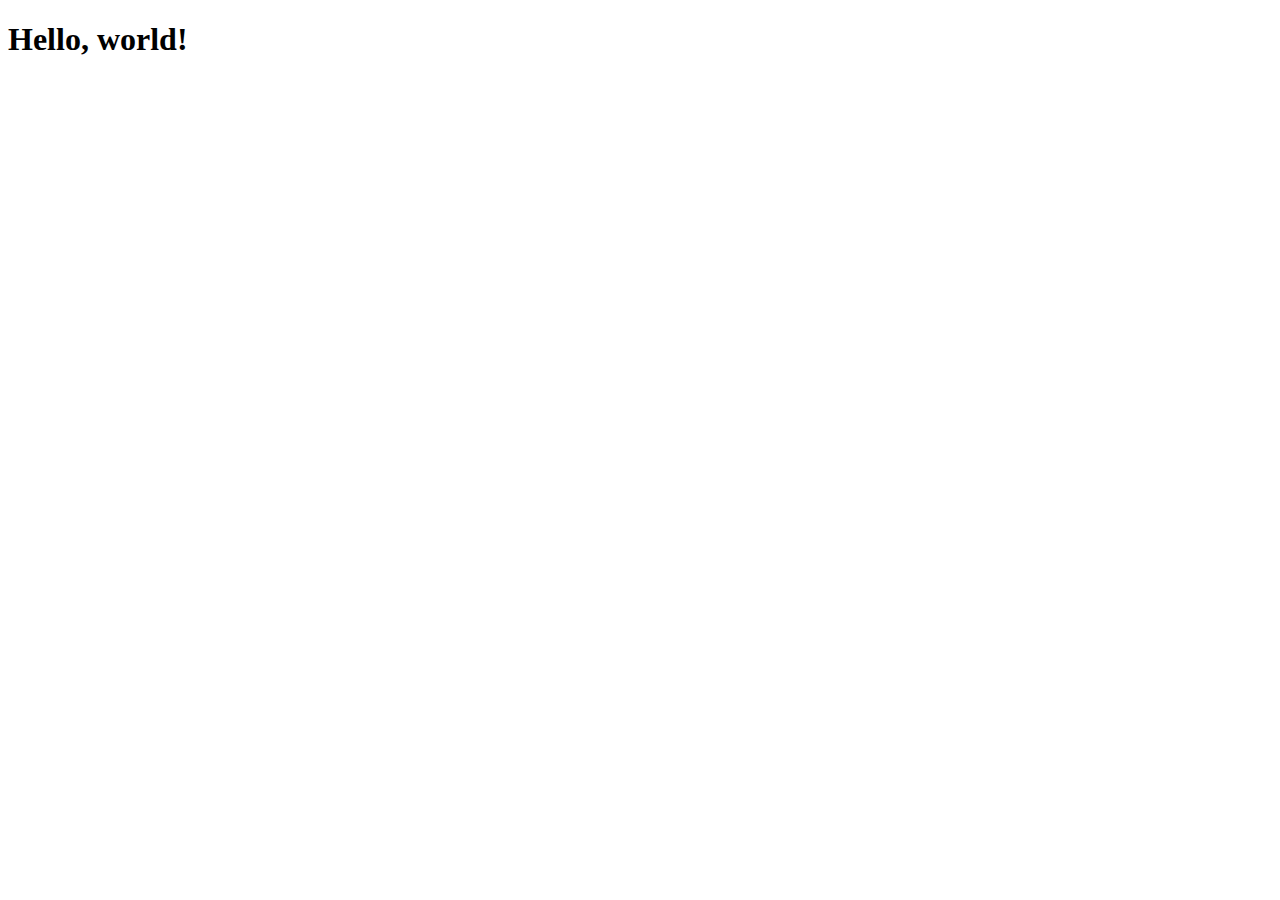
==== index.html @ 9d359251 "Index Listo" ====
<!doctype html>
<html lang="en">
  <head>
    <!-- Required meta tags -->
    <meta charset="utf-8">
    <meta name="viewport" content="width=device-width, initial-scale=1">

    <!-- Bootstrap CSS -->
    <link href="https://cdn.jsdelivr.net/npm/bootstrap@5.0.0-beta2/dist/css/bootstrap.min.css" rel="stylesheet" integrity="sha384-BmbxuPwQa2lc/FVzBcNJ7UAyJxM6wuqIj61tLrc4wSX0szH/Ev+nYRRuWlolflfl" crossorigin="anonymous">

    <title>Hello, world!</title>
  </head>
  <body>
    <h1>Hello, world!</h1>

    <!-- Optional JavaScript; choose one of the two! -->

    <!-- Option 1: Bootstrap Bundle with Popper -->
    <script src="https://cdn.jsdelivr.net/npm/bootstrap@5.0.0-beta2/dist/js/bootstrap.bundle.min.js" integrity="sha384-b5kHyXgcpbZJO/tY9Ul7kGkf1S0CWuKcCD38l8YkeH8z8QjE0GmW1gYU5S9FOnJ0" crossorigin="anonymous"></script>

    <!-- Option 2: Separate Popper and Bootstrap JS -->
    <!--
    <script src="https://cdn.jsdelivr.net/npm/@popperjs/core@2.6.0/dist/umd/popper.min.js" integrity="sha384-KsvD1yqQ1/1+IA7gi3P0tyJcT3vR+NdBTt13hSJ2lnve8agRGXTTyNaBYmCR/Nwi" crossorigin="anonymous"></script>
    <script src="https://cdn.jsdelivr.net/npm/bootstrap@5.0.0-beta2/dist/js/bootstrap.min.js" integrity="sha384-nsg8ua9HAw1y0W1btsyWgBklPnCUAFLuTMS2G72MMONqmOymq585AcH49TLBQObG" crossorigin="anonymous"></script>
    -->
  </body>
</html>
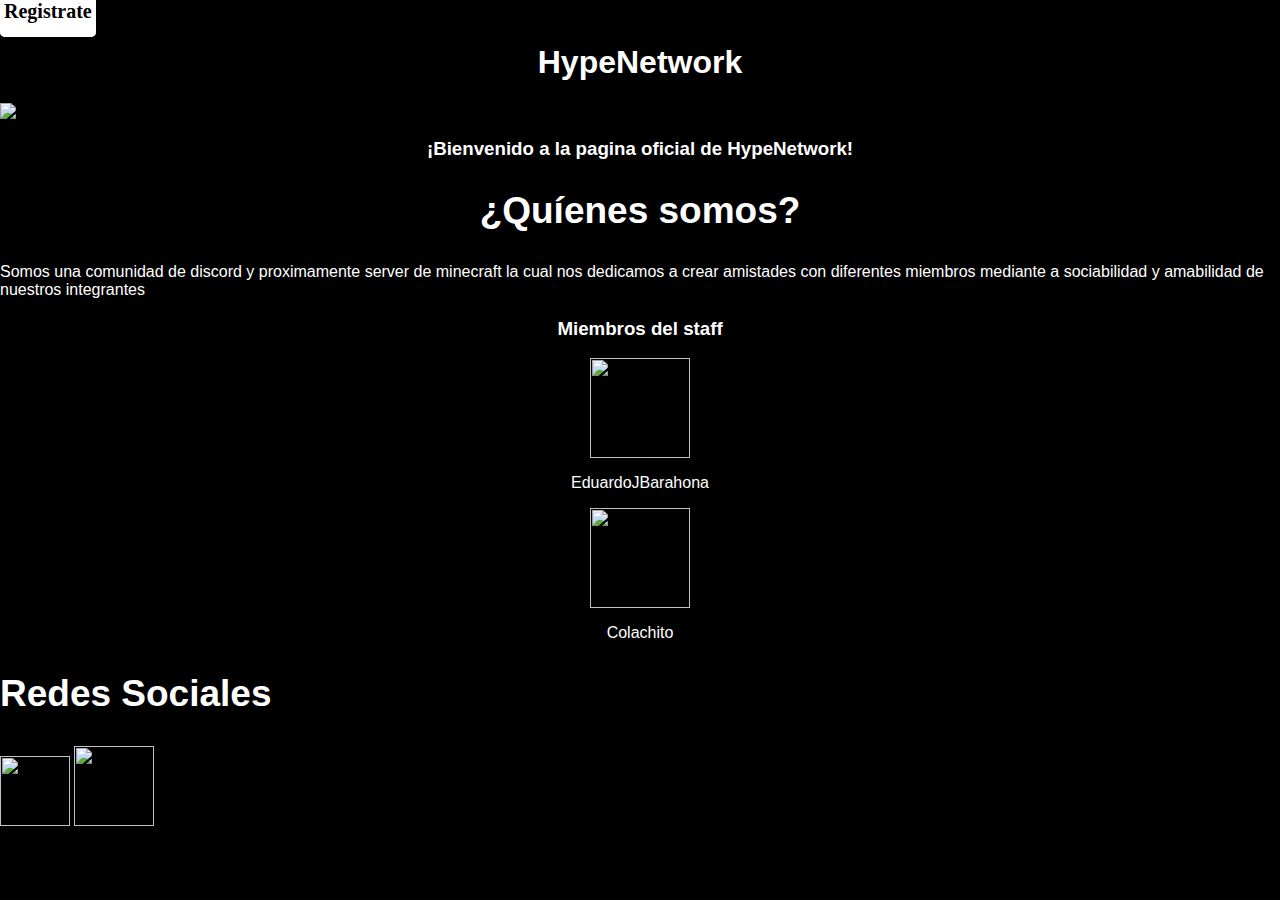
==== commit f122fea5: "Web Lista}" ====
--- a/index.html
+++ b/index.html
@@ -1,27 +1,46 @@
-<!doctype html>
-<html lang="en">
-  <head>
-    <!-- Required meta tags -->
-    <meta charset="utf-8">
-    <meta name="viewport" content="width=device-width, initial-scale=1">
+<!DOCTYPE html>
+<html>
+<head>
+    <meta charset='utf-8'>
+    <meta http-equiv='X-UA-Compatible' content='IE=edge'>
+    <title>HypeNetwork</title>
+    <meta name='viewport' content='width=device-width, initial-scale=1'>
+    <meta name="viewport" content="width=device-width, initial-scale=1.0">
+    <link rel='stylesheet' type='text/css' media='screen' href='main.css'>
+    <script src='main.js' type="text/javascript"></script>
+</head>
+<body>
+    <div class="contenedor3">
+    <a class=button href="Registrarte.html">Registrate</a>
+    <h1 class="Name">HypeNetwork</h1>
+    <div></div>
+     <img class="Logo" src="https://cdn.discordapp.com/attachments/643308358119456778/817120875157127238/d3d5ce4f837a58a2d7c822decfc92d73--cafe-logo-monogram.jpg">
+<h3 class="Sub">¡Bienvenido a la pagina oficial de HypeNetwork!</h3>
+    <div></div>
+<h2 class="Sub">¿Quíenes somos?</h2>
+<p>Somos una comunidad de discord y proximamente server de minecraft la cual nos dedicamos a crear amistades con diferentes miembros mediante a sociabilidad y amabilidad de nuestros integrantes</p>
+<div></div>
+<center><h3>Miembros del staff</h3></center>
 
-    <!-- Bootstrap CSS -->
-    <link href="https://cdn.jsdelivr.net/npm/bootstrap@5.0.0-beta2/dist/css/bootstrap.min.css" rel="stylesheet" integrity="sha384-BmbxuPwQa2lc/FVzBcNJ7UAyJxM6wuqIj61tLrc4wSX0szH/Ev+nYRRuWlolflfl" crossorigin="anonymous">
+    <div class="contenedor1"> 
+    <img src="https://cdn.discordapp.com/attachments/643308358119456778/817127257469616168/Henrys_MC_PFP_Template.png" width="100" height="100">
+    <div></div>
+    <p>EduardoJBarahona</p>
+    <div></div>
+</div>
+<div class="contenedor2">
+    <img src="https://cdn.discordapp.com/attachments/643308358119456778/817127329242415185/Colachito_MC_Skin.png" width="100" height="100">
+    <div></div>
+    <p>Colachito</p>
+</div>
+<div></div>
+<h2>Redes Sociales</h2>
+    <a class="boton" href="https://discord.gg/7CxZTSjN55"><img src="https://www.freepnglogos.com/uploads/discord-logo-png/discord-logo-logodownload-download-logotipos-1.png" width="70" height="70"></a>
+    
+    <a class="boton" href="https://twitter.com/HypeNetworkMC"><img src="https://www.freepngimg.com/thumb/advertising/75961-twitter-logo.png-others-hq-image-free-png.png" width="80" height="80"></a>
+</div>
 
-    <title>Hello, world!</title>
-  </head>
-  <body>
-    <h1>Hello, world!</h1>
 
-    <!-- Optional JavaScript; choose one of the two! -->
 
-    <!-- Option 1: Bootstrap Bundle with Popper -->
-    <script src="https://cdn.jsdelivr.net/npm/bootstrap@5.0.0-beta2/dist/js/bootstrap.bundle.min.js" integrity="sha384-b5kHyXgcpbZJO/tY9Ul7kGkf1S0CWuKcCD38l8YkeH8z8QjE0GmW1gYU5S9FOnJ0" crossorigin="anonymous"></script>
-
-    <!-- Option 2: Separate Popper and Bootstrap JS -->
-    <!--
-    <script src="https://cdn.jsdelivr.net/npm/@popperjs/core@2.6.0/dist/umd/popper.min.js" integrity="sha384-KsvD1yqQ1/1+IA7gi3P0tyJcT3vR+NdBTt13hSJ2lnve8agRGXTTyNaBYmCR/Nwi" crossorigin="anonymous"></script>
-    <script src="https://cdn.jsdelivr.net/npm/bootstrap@5.0.0-beta2/dist/js/bootstrap.min.js" integrity="sha384-nsg8ua9HAw1y0W1btsyWgBklPnCUAFLuTMS2G72MMONqmOymq585AcH49TLBQObG" crossorigin="anonymous"></script>
-    -->
-  </body>
+</body>
 </html>--- a/main.css
+++ b/main.css
@@ -0,0 +1,57 @@
+body {
+    background: rgb(0, 0, 0);
+    color: rgb(255, 255, 255);
+    font-family: Arial, Helvetica, sans-serif;
+    margin: 0;
+
+}
+h2{
+    font-size: 37px;
+}
+.contenedor1 img{
+    display: block;
+    margin: auto;
+    
+    
+
+}
+.contenedor1 p{
+    text-align: center;
+    
+}
+.contenedor2 img{
+    margin: auto;
+    display: block;
+}
+.contenedor2 p{
+    text-align: center;
+}
+.button{
+   
+    font: bold 20px verdana;
+    text-decoration: none;
+    color: #fff;
+    border: 4px solid #fff;
+    padding-bottom: 0.3cm;
+    text-align: center;
+    border-radius: 5px;
+}
+.button:hover{
+    background: rgb(255, 255, 255);
+    color: rgb(0, 0, 0);
+}
+
+.Name{
+    text-align: center;
+}
+.Logo{
+    display: block;
+    margin: auto;
+}
+.Sub{
+    text-align: center;
+}
+.boton{
+    width: 20;
+    height: 20;
+}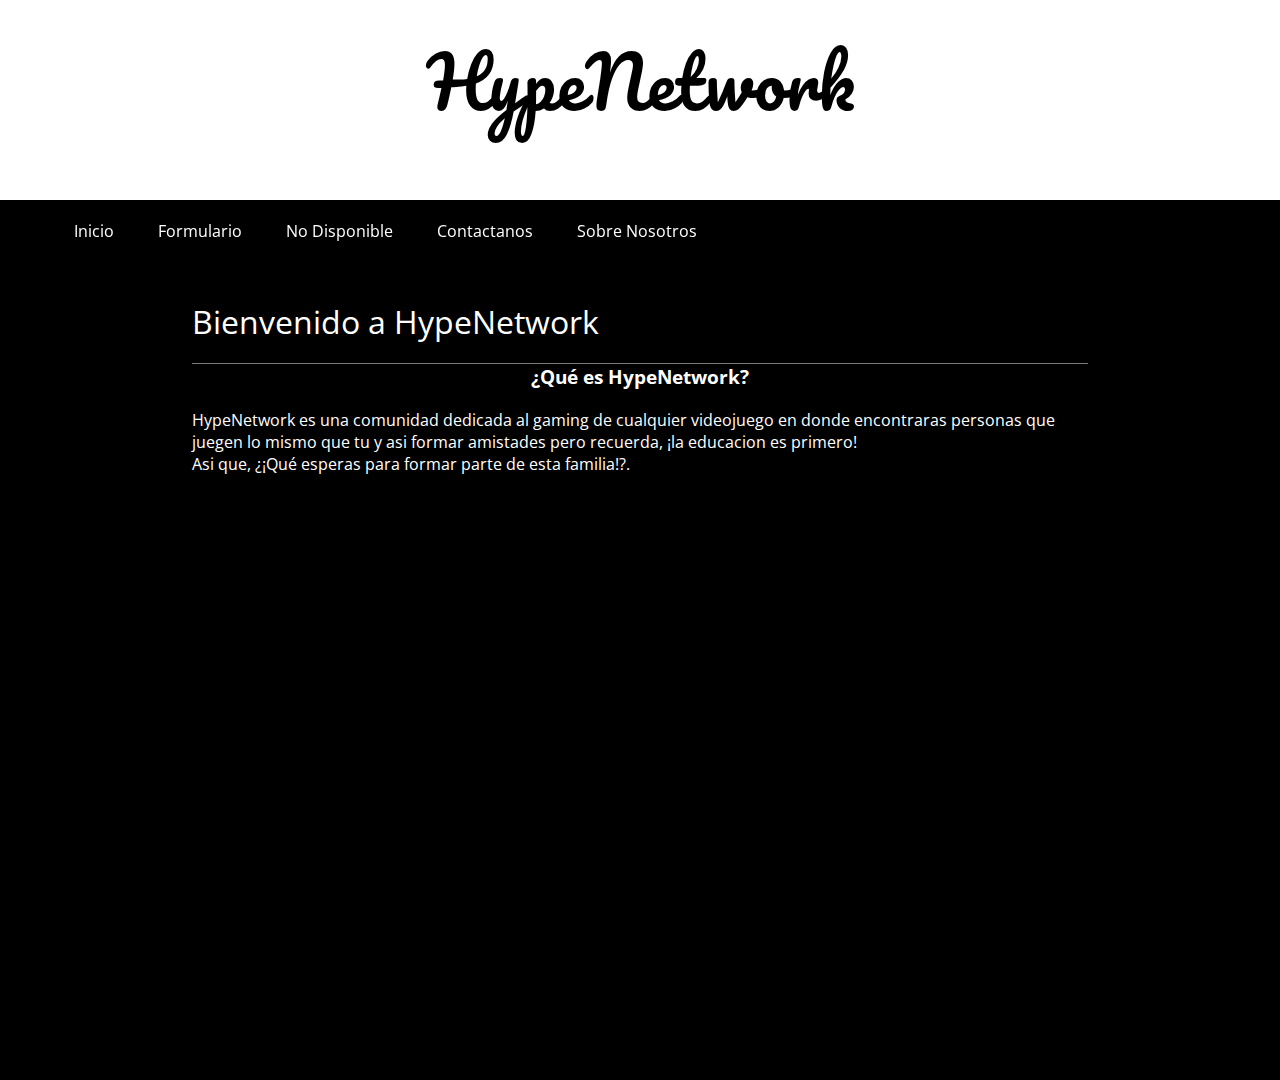
==== commit c8e4508c: "Actualizacion" ====
--- a/index.html
+++ b/index.html
@@ -1,46 +1,52 @@
 <!DOCTYPE html>
-<html>
+<html lang="en">
 <head>
-    <meta charset='utf-8'>
-    <meta http-equiv='X-UA-Compatible' content='IE=edge'>
+    <meta charset="UTF-8">
     <title>HypeNetwork</title>
-    <meta name='viewport' content='width=device-width, initial-scale=1'>
-    <meta name="viewport" content="width=device-width, initial-scale=1.0">
-    <link rel='stylesheet' type='text/css' media='screen' href='main.css'>
-    <script src='main.js' type="text/javascript"></script>
+    
+    <link rel="stylesheet" href="https://use.fontawesome.com/releases/v5.2.0/css/all.css" integrity="sha384-hWVjflwFxL6sNzntih27bfxkr27PmbbK/iSvJ+a4+0owXq79v+lsFkW54bOGbiDQ" crossorigin="anonymous">
+    <link rel="stylesheet" href="css/estilos.css">
+    
+    <meta name="viewport" content="width=device-width, user-scalable=no, initial-scale=1.0, maximum-scale=1.0, minimum-scale=1.0">
 </head>
 <body>
-    <div class="contenedor3">
-    <a class=button href="Registrarte.html">Registrate</a>
-    <h1 class="Name">HypeNetwork</h1>
-    <div></div>
-     <img class="Logo" src="https://cdn.discordapp.com/attachments/643308358119456778/817120875157127238/d3d5ce4f837a58a2d7c822decfc92d73--cafe-logo-monogram.jpg">
-<h3 class="Sub">¡Bienvenido a la pagina oficial de HypeNetwork!</h3>
-    <div></div>
-<h2 class="Sub">¿Quíenes somos?</h2>
-<p>Somos una comunidad de discord y proximamente server de minecraft la cual nos dedicamos a crear amistades con diferentes miembros mediante a sociabilidad y amabilidad de nuestros integrantes</p>
-<div></div>
-<center><h3>Miembros del staff</h3></center>
-
-    <div class="contenedor1"> 
-    <img src="https://cdn.discordapp.com/attachments/643308358119456778/817127257469616168/Henrys_MC_PFP_Template.png" width="100" height="100">
-    <div></div>
-    <p>EduardoJBarahona</p>
-    <div></div>
-</div>
-<div class="contenedor2">
-    <img src="https://cdn.discordapp.com/attachments/643308358119456778/817127329242415185/Colachito_MC_Skin.png" width="100" height="100">
-    <div></div>
-    <p>Colachito</p>
-</div>
-<div></div>
-<h2>Redes Sociales</h2>
-    <a class="boton" href="https://discord.gg/7CxZTSjN55"><img src="https://www.freepnglogos.com/uploads/discord-logo-png/discord-logo-logodownload-download-logotipos-1.png" width="70" height="70"></a>
+   
+   <div class="logo logo_main">HypeNetwork</div>
     
-    <a class="boton" href="https://twitter.com/HypeNetworkMC"><img src="https://www.freepngimg.com/thumb/advertising/75961-twitter-logo.png-others-hq-image-free-png.png" width="80" height="80"></a>
-</div>
-
-
-
+    <div class="nav">
+        <div class="wrap">
+            <div class="logo logo_small">HypeNetwork</div>
+            <nav>
+                <ul>
+                    <li><a href="#">Inicio</a></li>
+                    <li><a href="Formularios.html">Formulario</a></li>
+                    <li><a href="#">No Disponible</a></li>
+                    <li><a href="Contactanos.html">Contactanos</a></li>
+                    <li><a href="Sobrenosotros.html">Sobre Nosotros</a></li>
+                </ul>
+            </nav>
+        </div>
+    </div>
+    
+    <div class="main">
+        <h1>Bienvenido a HypeNetwork</h1>
+        <hr>
+        <center><h3>¿Qué es HypeNetwork?</h3></center>
+        <p>
+           HypeNetwork es una comunidad dedicada al gaming de cualquier videojuego en donde encontraras personas que juegen
+           lo mismo que tu y asi formar amistades pero recuerda, ¡la educacion es primero! 
+           <br>
+           Asi que, ¿¡Qué esperas para formar parte de esta familia!?.
+        </p>
+        <div></div>
+        <center><iframe src="https://discord.com/widget?id=732274991462088744&theme=dark" width="350" height="500" allowtransparency="true" frameborder="0" sandbox="allow-popups allow-popups-to-escape-sandbox allow-same-origin allow-scripts"></iframe></center>
+        
+        
+    </div>
+    
+    <i class="fas fa-ellipsis-v btn-menu"></i>
+    
+   <script src="https://code.jquery.com/jquery-3.3.1.min.js"></script>
+   <script src="js/script.js"></script>
 </body>
 </html>--- a/css/estilos.css
+++ b/css/estilos.css
@@ -0,0 +1,344 @@
+@import url('https://fonts.googleapis.com/css?family=Open+Sans|Pacifico');
+
+*{
+    box-sizing: border-box;
+    font-family: 'Open Sans';
+    padding: 0;
+    margin: 0;
+    color: white;
+    
+}
+
+hr{
+    height: 1px;
+    border: none;
+    background: #7a7a7a;
+    max-width: 80%;
+    margin: 0 auto;
+}
+
+p,
+h1{
+    max-width: 80%;
+    margin: 20px auto;
+}
+
+h1{
+    font-weight: normal;
+}
+
+.logo{
+    font-family: 'Pacifico';
+    font-size: 70px;
+}
+
+.logo_main{
+    height: 200px;
+    padding: 20px;
+    background: white;
+    color: black;
+    cursor: default;
+    text-align: center;
+}
+
+.logo_small{
+    display: inline-block;
+    font-size: 20px;
+    padding: 4px;
+    margin-right: 50px;
+    color: #019CDE;
+    cursor: pointer;
+    color: white;
+}
+
+.nav{
+    float: left;
+    width: 100%;
+    background: black;
+    color: white;
+    padding: 0 20px;
+    transition: .3s ease all;
+    backface-visibility: hidden;
+    transform: translate3d(0, 0, 0);
+    -webkit-transform: translate3d(0, 0, 0);
+}
+
+.nav .wrap{
+    position: relative;
+    left: -150px;
+    transition: 0.4s ease all;
+}
+
+nav{
+    display: inline-block;
+}
+
+nav ul{
+    margin: 0;
+    padding: 0;
+}
+
+nav li{
+    margin: 0;
+    padding: 0;
+    display: inline-block;
+}
+
+nav a{
+    display: block;
+    padding: 20px;
+    margin: 0;
+    color: white;
+    text-decoration: none;
+    transition: 0.2s ease all;
+}
+
+nav a:hover{
+    color: black;
+    background: white;
+}
+
+.main{
+    background: black;
+    padding: 80px; 60px;
+}
+
+body.nav_fixed .nav{
+    position: fixed;
+    top: 0;
+}
+
+body.nav_fixed .nav .wrap{
+    left: 0;
+}
+
+
+.btn-menu{
+    width: 60px;
+    height: 60px;
+    padding: 22px;
+    text-align: center;
+    position: fixed;
+    bottom: 20px;
+    right: 20px;
+    background: white;
+    border-radius: 50%;
+    color: black;
+    cursor: pointer;
+    transition: all 500ms cubic-bezier(1, 0, 0, 1);
+    transform: translateX(100px);
+}
+
+.btn-menu:hover{
+    transform: scale(1.2);
+    background: white;
+}
+
+
+/*MENU RESPONSIVE*/
+
+@media screen and (max-width: 800px){
+    .btn-menu{
+        transform: translateX(0px);
+    }
+    
+    .logo_main{
+        display: none;
+    }
+    
+    .nav{
+        width: 70%;
+        position: fixed;
+        top: 0;
+        height: 100vh;
+        padding: 0px;
+        transform: translateX(-100%);
+    }
+    
+    
+    .nav .wrap{
+        left: 0;
+    }
+    
+    nav{
+        width: 100%;
+        position: absolute;
+        top: 60px;
+    }
+    
+    nav li{
+        width: 100%;
+        margin: 0;
+        padding: 0;
+        display: flex;
+    }
+    
+    .logo_small{
+        position: absolute;
+        top: 10px;
+        left: 10px;
+    }
+    
+    nav a{
+        width: 100%;
+        display: block;
+        padding: 20px;
+        margin: 0;
+    }
+    
+    .nav-toggle{
+        transition: all 300ms cubic-bezier(1,0,0,1);
+        transform: translateX(0%);
+    }
+    
+    
+    .main{
+    background: black;
+    padding: 20px; 60px;
+    }
+}
+
+  
+    
+    
+    
+    
+
+
+
+
+
+
+
+
+
+
+
+
+
+
+
+
+
+
+
+
+
+
+
+
+
+
+
+
+
+
+
+
+
+
+
+
+
+
+
+
+
+
+
+
+
+
+
+
+
+
+
+
+
+
+
+
+
+
+
+
+
+
+
+
+
+
+
+
+
+
+
+
+
+
+
+
+
+
+
+
+
+
+
+
+
+
+
+
+
+
+
+
+
+
+
+
+
+
+
+
+
+
+
+
+
+
+
+
+
+
+
+
+
+
+
+
+
+
+
+
+
+
+
+
+
+
+
+
+
+
+
+
+
+
+
+
+
+
+
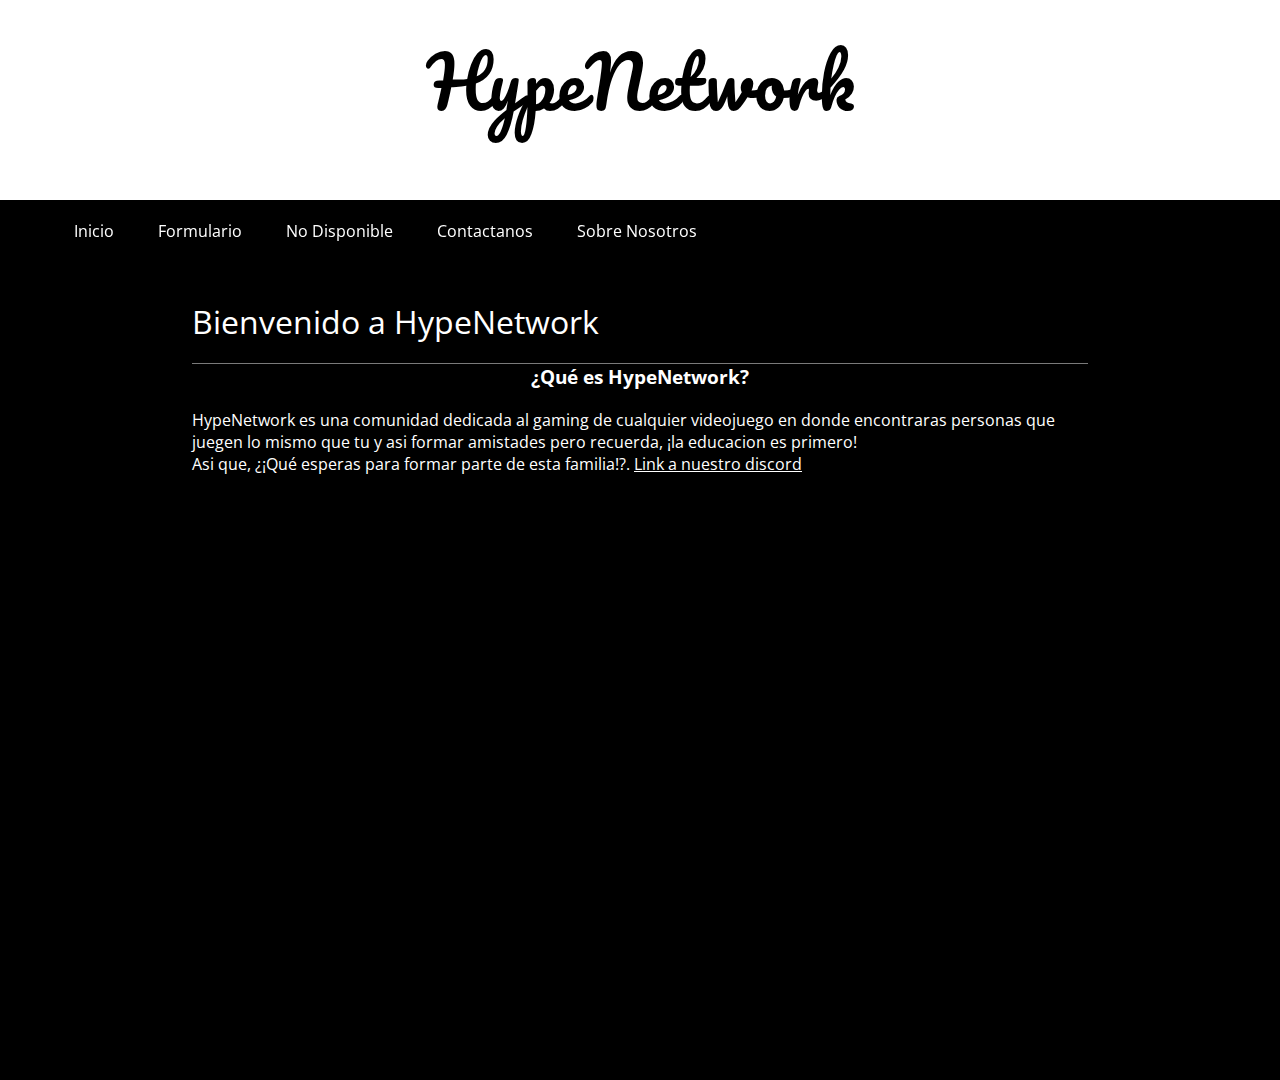
==== commit 3b1fa81b: "Update index.html" ====
--- a/index.html
+++ b/index.html
@@ -37,6 +37,7 @@
            lo mismo que tu y asi formar amistades pero recuerda, ¡la educacion es primero! 
            <br>
            Asi que, ¿¡Qué esperas para formar parte de esta familia!?.
+            <a href="https://discord.gg/7CxZTSjN55">Link a nuestro discord</a>
         </p>
         <div></div>
         <center><iframe src="https://discord.com/widget?id=732274991462088744&theme=dark" width="350" height="500" allowtransparency="true" frameborder="0" sandbox="allow-popups allow-popups-to-escape-sandbox allow-same-origin allow-scripts"></iframe></center>
@@ -49,4 +50,4 @@
    <script src="https://code.jquery.com/jquery-3.3.1.min.js"></script>
    <script src="js/script.js"></script>
 </body>
-</html>+</html>
